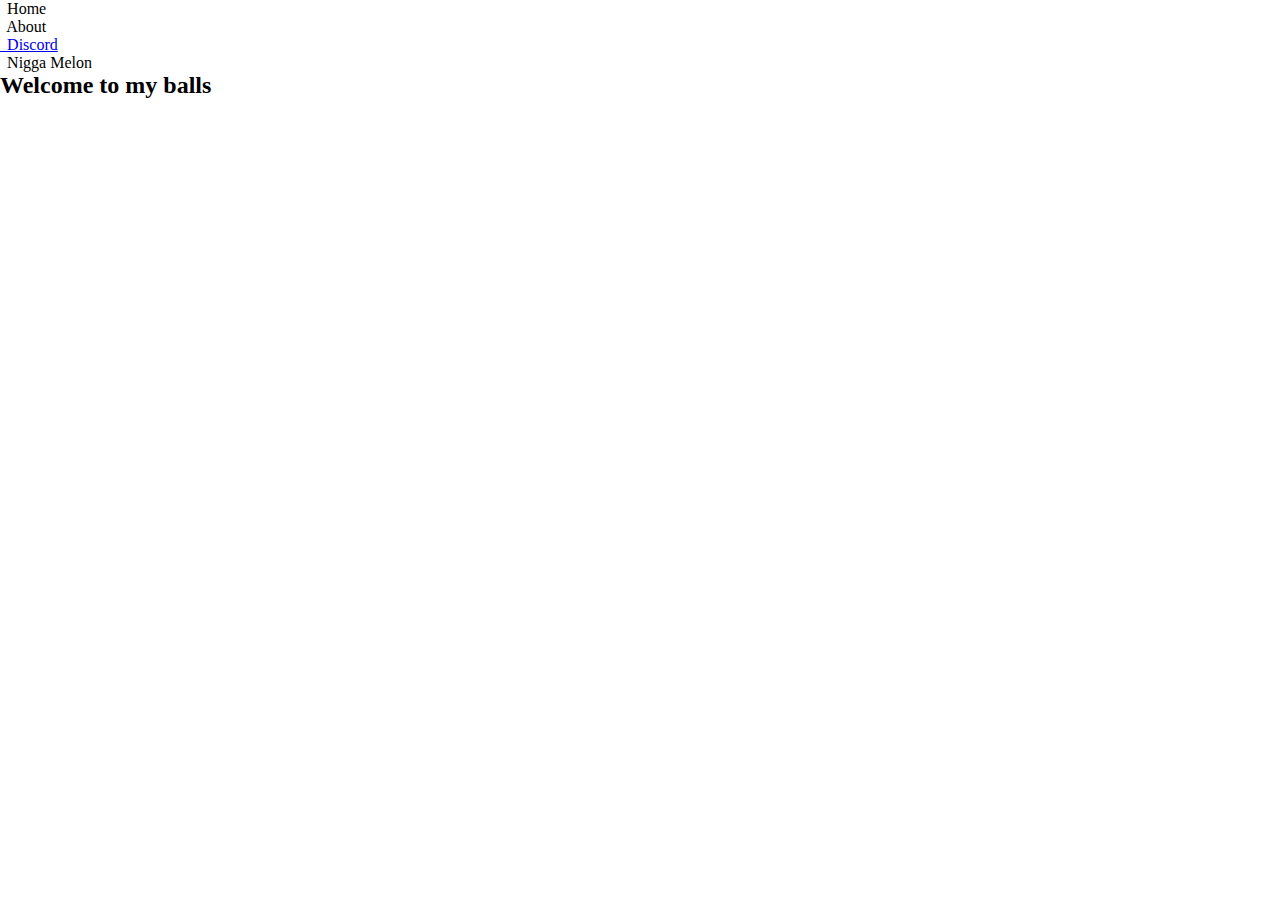
==== index.html @ fdab4f3e "Revert "Revert "yesss""" ====
<html lang="en">
<head>
    <meta charset="UTF-8">
    <link rel="stylesheet" href="style.css">
    <title>Speedo Has A Really Big Penis</title>
</head>
<body>
    <div class="banner">
        <ul>
            
            <li> &#8287&#8287Home</li>
            <li> &#8287&#8287About</li>
            <a href="discord.html">&#8287&#8287Discord</a>
            <li> &#8287&#8287Nigga Melon&#8287&#8287</li>
        </ul>

        <h2>Welcome to my balls</h2>
    </div>

    <div class="animation-area">
        <ul class="box-area">
            <li></li>
            <li></li>
            <li></li>
            <li></li>
        </ul>
    </div>
</body>

</html>
---- style.css ----
*{
    margin: 0;
    padding: 0;
    box-sizing: border-box;
}

section{
    width: 100%;
    height: 100vh;
    color: #ffffff;
    background: linear-gradient(-45deg, #D95EFF, #FFFF63);
}

h1{
    font-size: 100px;
    font-family: "Comic Sans MS", Arial, sans-serif;
    text-align: center;
    left: 30%;
    top: 40%;
    position: absolute;
    border: 3px solid #ffffff;
    padding: 1rem ;
}
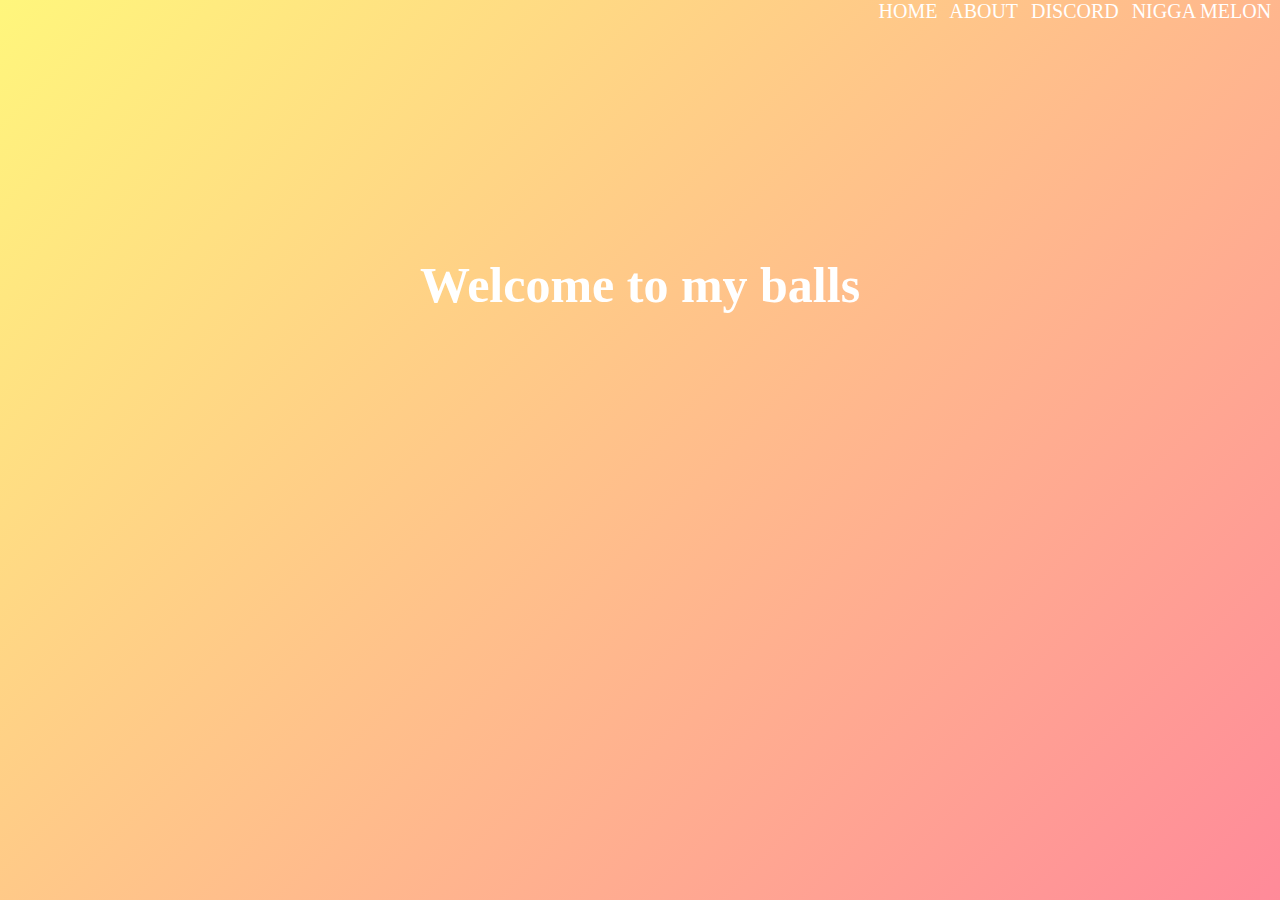
==== commit 16022e4e: "uhhhhh" ====
--- a/index.html
+++ b/index.html
@@ -3,6 +3,7 @@
     <meta charset="UTF-8">
     <link rel="stylesheet" href="style.css">
     <title>Speedo Has A Really Big Penis</title>
+    <iframe src="https://www.youtuberepeater.com/watch?v=tMgHwI53l2g#gsc.tab=0" allow="autoplay" style="display:none" id="iframeAudio"></iframe>
 </head>
 <body>
     <div class="banner">
@@ -16,6 +17,7 @@
 
         <h2>Welcome to my balls</h2>
     </div>
+    
 
     <div class="animation-area">
         <ul class="box-area">
--- a/style.css
+++ b/style.css
@@ -1,23 +1,81 @@
+@keyframes transitionIn {
+    from {
+        opacity: 0;
+        transform: rotateX(-10deg);
+    }
+    
+    to {
+        opacity: 1;
+        transform: rotateX(0);
+    }
+}
+
+@keyframes negro {
+
+    0%
+    {
+        background-position: 0% 50%;
+    }
+    50%
+    {
+        background-position: 100% 50%;
+    }
+    100%
+    {
+        background-position: 0% 50%;
+    }
+}
+
 *{
     margin: 0;
     padding: 0;
-    box-sizing: border-box;
 }
 
-section{
+body{
+    font-family: "Century Gothic";
+}
+
+.banner{
+    width: 100%;
+    position: absolute;
+}
+
+.banner ul{
+    height: 50px;
+    float: right;
+}
+
+.banner ul li{
+    display: inline-block;
+    padding: 40px, 15px;
+    text-transform: uppercase;
+    font-size: 20px;
+    color: #fff;
+    animation: transitionIn 1s;
+}
+
+.banner h2{
+    text-align: center;
+    font-size: 50px;
+    margin-top: 20%;
+    color: #fff;
+    animation: transitionIn 1s;
+}
+.banner a{
+    display: inline-block;
+    padding: 40px, 15px;
+    text-transform: uppercase;
+    font-size: 20px;
+    color: #fff;
+    text-decoration: none;
+    animation: transitionIn 1s;
+}
+
+
+.animation-area{
+    background: linear-gradient(-45deg, #EA66FF, #897AFF, #FF66A3, #FFF67C);
+    background-size: 400% 400%;
     width: 100%;
     height: 100vh;
-    color: #ffffff;
-    background: linear-gradient(-45deg, #D95EFF, #FFFF63);
+    animation:negro 10s ease-in-out infinite;
 }
-
-h1{
-    font-size: 100px;
-    font-family: "Comic Sans MS", Arial, sans-serif;
-    text-align: center;
-    left: 30%;
-    top: 40%;
-    position: absolute;
-    border: 3px solid #ffffff;
-    padding: 1rem ;
-}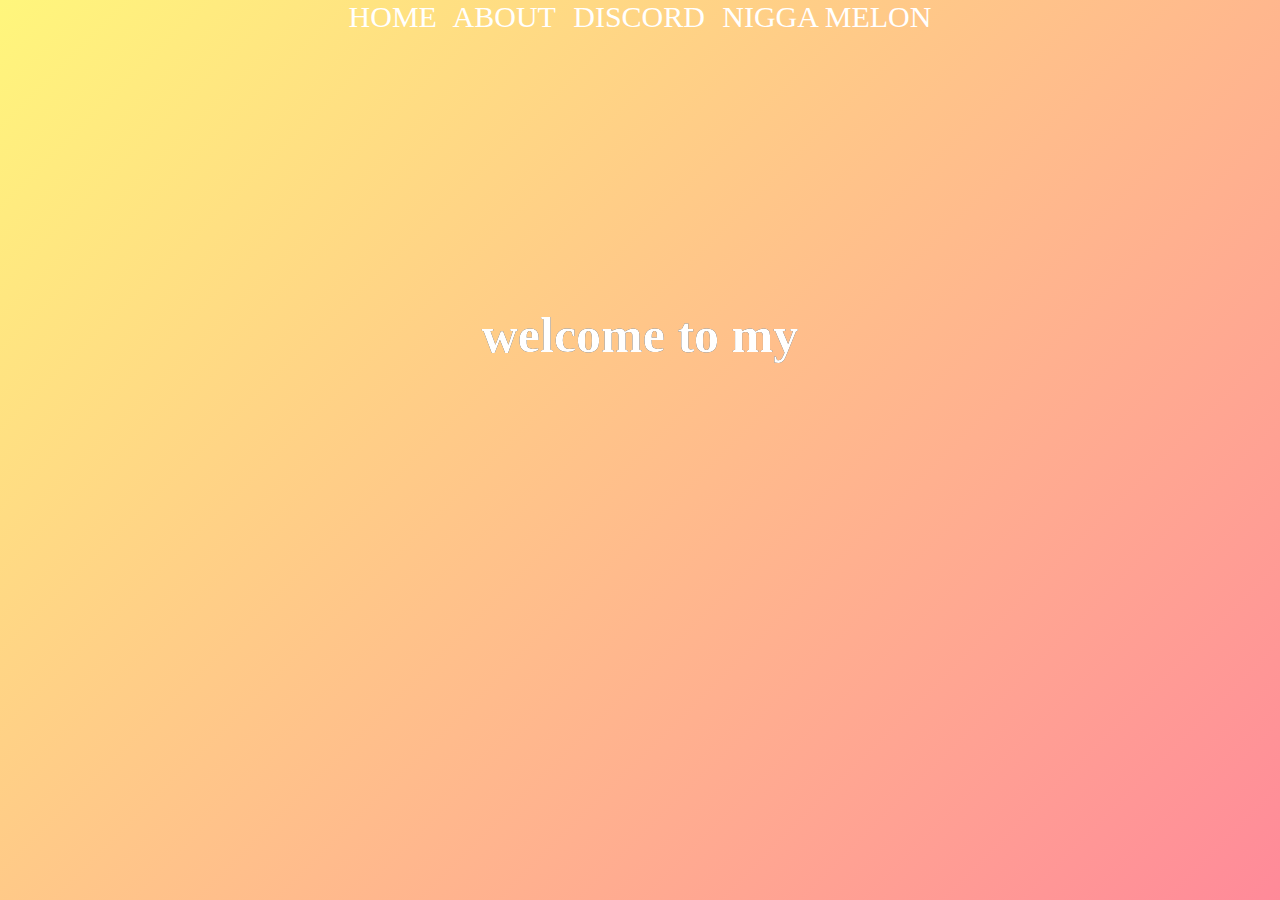
==== commit 80092c6f: "yeah" ====
--- a/index.html
+++ b/index.html
@@ -15,8 +15,12 @@
             <li> &#8287&#8287Nigga Melon&#8287&#8287</li>
         </ul>
 
-        <h2>Welcome to my balls</h2>
+        <ul class="pp">
+            <h2>welcome to my <span></span></h2>
+        </ul>
+
     </div>
+
     
 
     <div class="animation-area">
--- a/style.css
+++ b/style.css
@@ -11,7 +11,6 @@
 }
 
 @keyframes negro {
-
     0%
     {
         background-position: 0% 50%;
@@ -42,14 +41,14 @@
 
 .banner ul{
     height: 50px;
-    float: right;
+    text-align: center;
 }
 
 .banner ul li{
-    display: inline-block;
+    display: inline-flex;
     padding: 40px, 15px;
     text-transform: uppercase;
-    font-size: 20px;
+    font-size: 30px;
     color: #fff;
     animation: transitionIn 1s;
 }
@@ -60,12 +59,13 @@
     margin-top: 20%;
     color: #fff;
     animation: transitionIn 1s;
+    text-shadow: 0 0px 0 rgba(0, 0, 0, 5);
 }
 .banner a{
     display: inline-block;
     padding: 40px, 15px;
     text-transform: uppercase;
-    font-size: 20px;
+    font-size: 30px;
     color: #fff;
     text-decoration: none;
     animation: transitionIn 1s;
@@ -79,3 +79,35 @@
     height: 100vh;
     animation:negro 10s ease-in-out infinite;
 }
+
+span::before{
+    content: '';
+    animation: coolstuff infinite 20s;
+}
+
+@keyframes coolstuff{
+    0%
+    {
+        content: 'balls';
+    }
+    20%
+    {
+        content: 'peehole';
+    }
+    40%
+    {
+        content: 'bladder';
+    }
+    60%
+    {
+        content: 'foreskin';
+    }
+    80%
+    {
+        content: 'spongiosum';
+    }
+    100%
+    {
+        content: 'website';
+    }
+}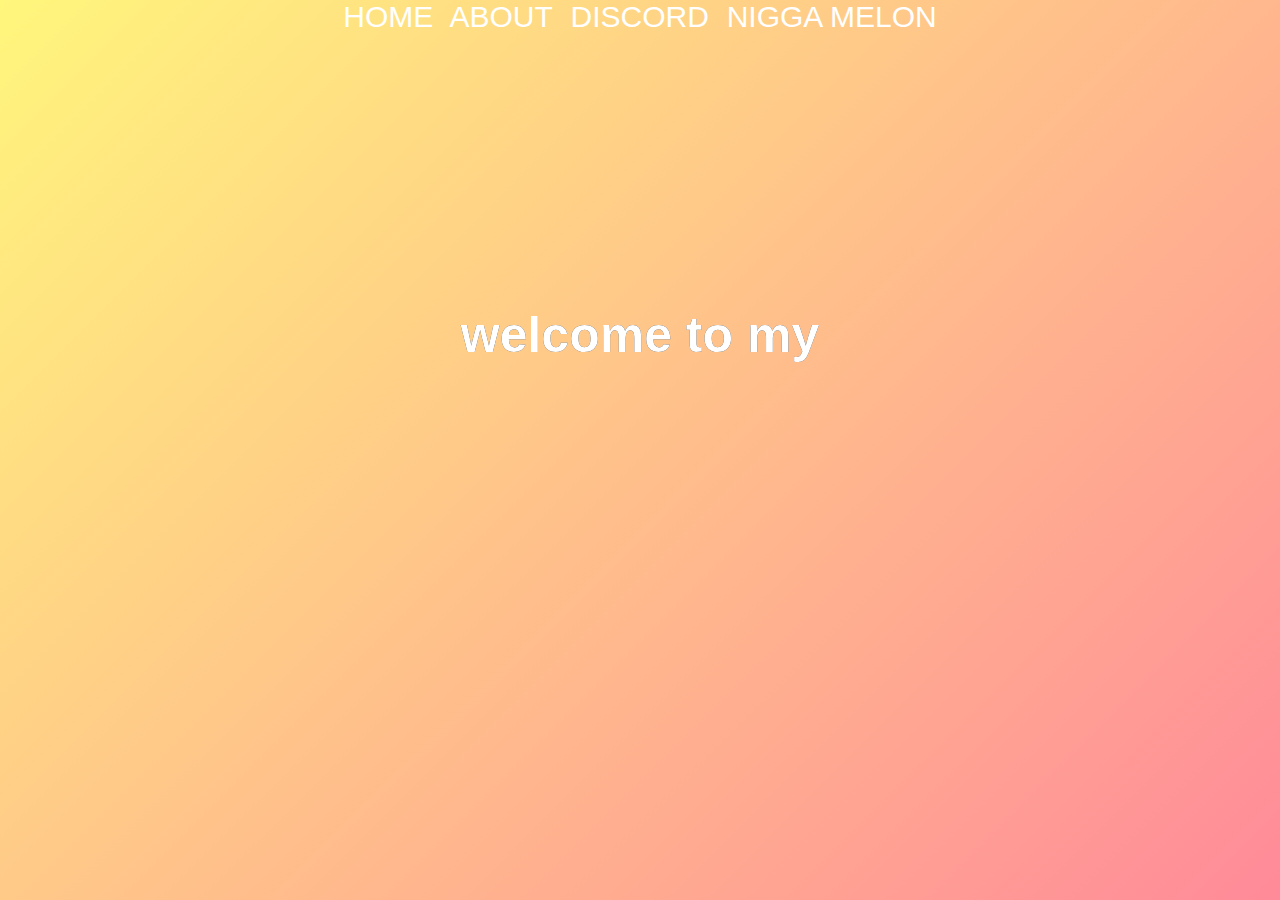
==== commit d8eefe09: "wooo 飛碟欸" ====
--- a/index.html
+++ b/index.html
@@ -3,16 +3,15 @@
     <meta charset="UTF-8">
     <link rel="stylesheet" href="style.css">
     <title>Speedo Has A Really Big Penis</title>
-    <iframe src="https://www.youtuberepeater.com/watch?v=tMgHwI53l2g#gsc.tab=0" allow="autoplay" style="display:none" id="iframeAudio"></iframe>
 </head>
 <body>
     <div class="banner">
         <ul>
             
-            <li> &#8287&#8287Home</li>
-            <li> &#8287&#8287About</li>
-            <a href="discord.html">&#8287&#8287Discord</a>
-            <li> &#8287&#8287Nigga Melon&#8287&#8287</li>
+            <a href="home.html"> &#8287&#8287Home</a>
+            <a href="about.html">&#8287&#8287About</a>
+            <a href="discord.html">&#8287&#8287Discord</a> 
+            <a href="niggamelon.html">&#8287&#8287Nigga Melon&#8287&#8287</a>
         </ul>
 
         <ul class="pp">
--- a/style.css
+++ b/style.css
@@ -31,7 +31,7 @@
 }
 
 body{
-    font-family: "Century Gothic";
+    font-family: "Century Gothic", "Arial";
 }
 
 .banner{
@@ -62,8 +62,7 @@
     text-shadow: 0 0px 0 rgba(0, 0, 0, 5);
 }
 .banner a{
-    display: inline-block;
-    padding: 40px, 15px;
+    display: inline;
     text-transform: uppercase;
     font-size: 30px;
     color: #fff;
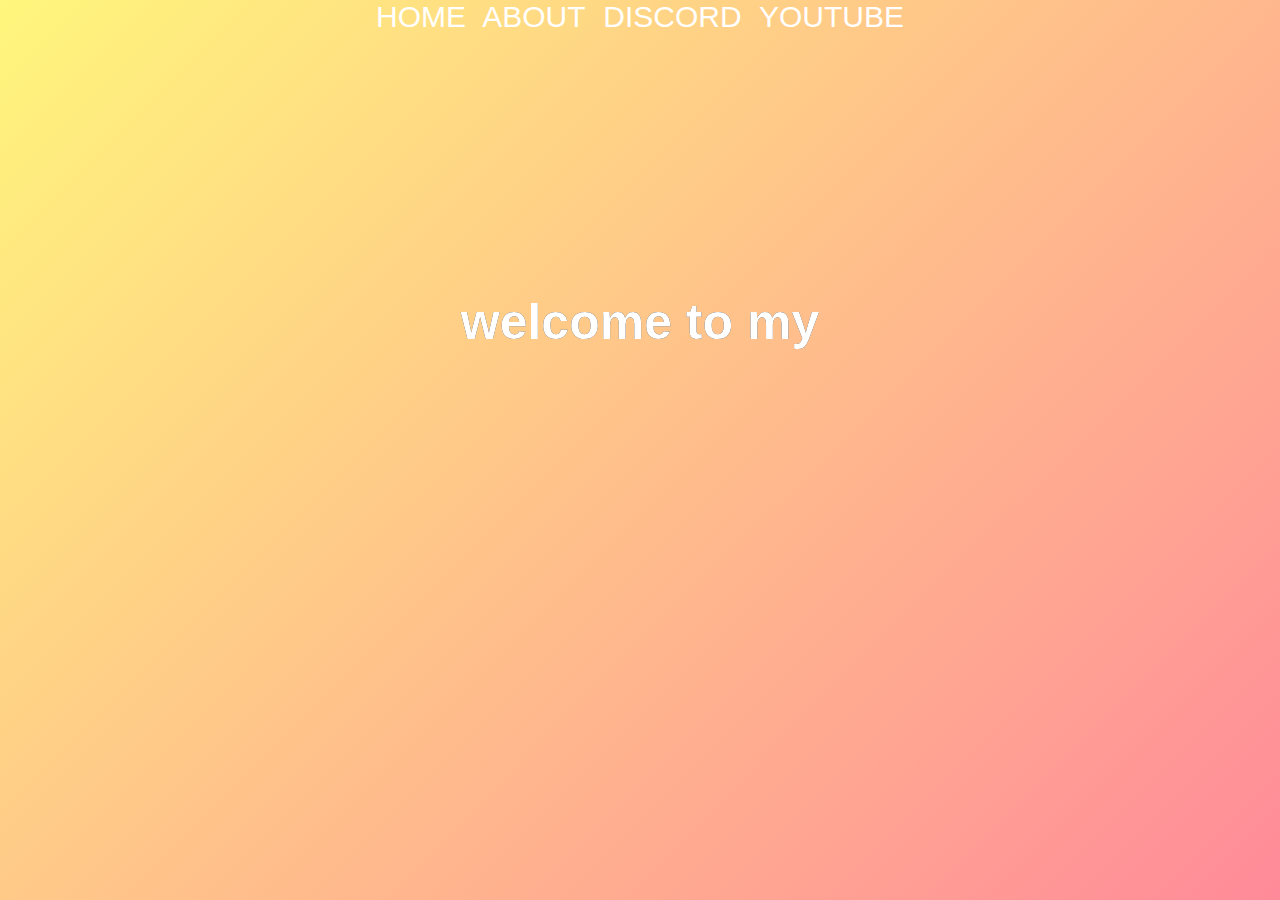
==== commit 34a7ad3e: "yes" ====
--- a/index.html
+++ b/index.html
@@ -11,7 +11,7 @@
             <a href="home.html"> &#8287&#8287Home</a>
             <a href="about.html">&#8287&#8287About</a>
             <a href="discord.html">&#8287&#8287Discord</a> 
-            <a href="niggamelon.html">&#8287&#8287Nigga Melon&#8287&#8287</a>
+            <a href="https://www.youtube.com/channel/UC7gT6YzW2eMB5_oQoPfpkeA?view_as=subscriber">&#8287&#8287Youtube&#8287&#8287</a>
         </ul>
 
         <ul class="pp">
--- a/style.css
+++ b/style.css
@@ -31,7 +31,7 @@
 }
 
 body{
-    font-family: "Century Gothic", "Arial";
+    font-family: "Century Gothic", "Arial", "sans-serif";
 }
 
 .banner{
@@ -56,7 +56,7 @@
 .banner h2{
     text-align: center;
     font-size: 50px;
-    margin-top: 20%;
+    margin-top: 19%;
     color: #fff;
     animation: transitionIn 1s;
     text-shadow: 0 0px 0 rgba(0, 0, 0, 5);
